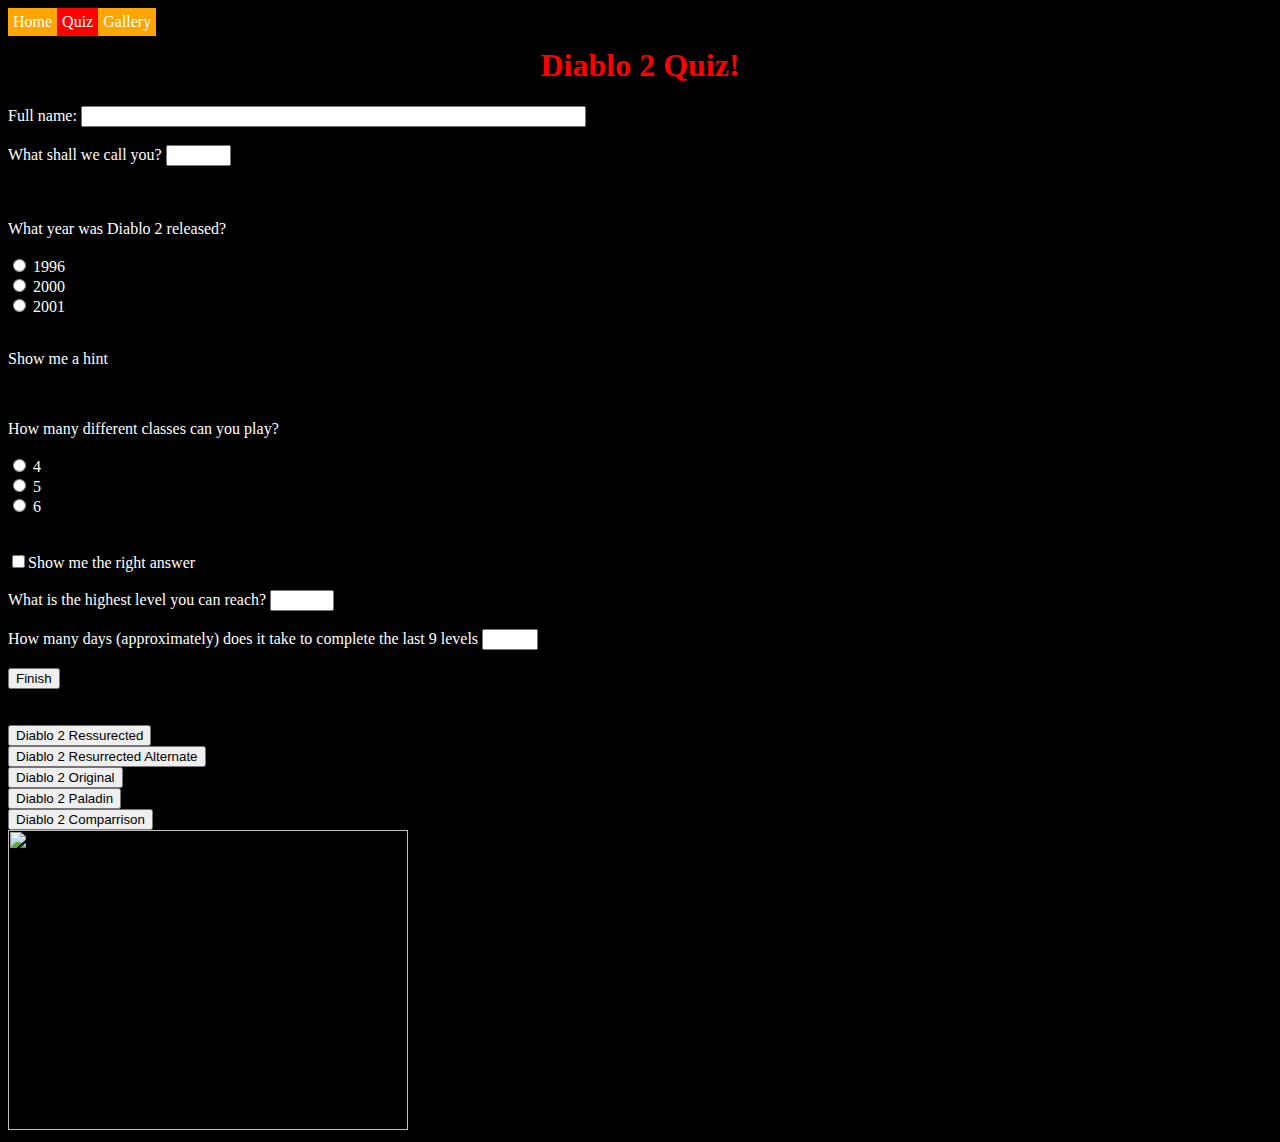
==== quiz.html @ 33b1abe0 "diablo website project" ====
<!DOCTYPE html>
<html>
<head>
<title>Quiz</title>
      <link rel="stylesheet" type="text/css" href="style.css"> 

</head>

<body>
  <ul class="nav">
  <li> <a href="index.html">Home</a></li>
  <li><a id="active" href="quiz.html">Quiz</a></li>
  <li><a href="d2gallery.html">Gallery</a></li>
</ul>
<br>
<h1 id="heading"><a onclick='change_heading()'>Diablo 2 Quiz!</a></h1>
<form name="Quiz">
Full name: <input type="text" name="fullName" size="60"> 
<br><br>
What shall we call you? <input type="text" name="shortName" id="shortName" size="5" onkeyup="say_hello()">
<br><br>
  <div id="Welcome">
    </div>
<br><br>
What year was Diablo 2 released?
<br><br>
<input type="radio" name="D2Q1" value="Q1Answer1"> 1996 <br>
<input type="radio" name="D2Q1" value="Q1Answer2"> 2000<br>
<input type="radio" name="D2Q1" value="Q1Answer3"> 2001<br>
<br>
  <p> <a onclick='show_hide()'>Show me a hint</a></p> 
  <div id="appear" style="display: none">
    <p>year of the millenium.</p>
  </div>
<br><br>
How many different classes can you play?
<br><br>
<input type="radio" name="D2Q2" value="Q2Answer1"> 4 <br>
<input type="radio" name="D2Q2" value="Q2Answer2"> 5<br>
<div id="Q2Answer3"><input type="radio" name="D2Q2" value="Q2Answer3"> 6
</div>
<br><br><input type="checkbox" oninput="change_colour()">Show me the right answer

<br><br>
What is the highest level you can reach?
<input type="number" id="D2Q3" min="85" max="100" step="1">

<br><br>
How many days (approximately) does it take to complete the last 9 levels
<input type="number" id="D2Q4" min="5" max="30" step="1">
<br><br>
<button onclick="quizCheck()">Finish</button>
</form>

<br><br>
<button onclick="image_swop('Diablo-2-Resurrected.jpg')">Diablo 2 Ressurected</button>
<br>
<button onclick="image_swop('D2R.jpg')">Diablo 2 Resurrected Alternate</button>
<br>
<button onclick="image_swop('Diablo II.jpg')">Diablo 2 Original</button>
<br>
<button onclick="image_swop('D2RP.jpg')">Diablo 2 Paladin</button>
<br>
<button onclick="image_swop('maxresdefault.jpg')">Diablo 2 Comparrison</button>
<br>
<img id="myImage" src="Diablo-2-Resurrected.jpg" style="width: 400px; height:300px">


      <script src="script.js"></script>
</body>
</html>
---- style.css ----
body { 
  background-color: black; 
  font-family: "Times New Roman", Times, serif;
  } 
  
  html{
    background-color: black;
    font-family: 'Times New Roman', Times, serif;
    color: white;
  }
  h1 { 
  color: red; 
  font-size: 200%;
  font-family: Papyrus, Fantasy;
  text-align: center;
  } 
  
  h2 { 
  color: red; 
  font-size: 150%; 
  font-family: Papyrus, Fantasy;
  } 
  
  p { 
  color: white; 
  font-size: 100%; 
  font-family: "Times New Roman", Times, serif;
  } 
  
  
  table, th, td {
    border: 2px solid red;
  }
  
  table {
    border-collapse: collapse;
    width: 90%;
  }
  
  th {
    background-color: black;
    color: white;
    height: 30px;
    text-align: center;
    vertical-align: middle;
  }
  
  td {
    height: 50px;
    vertical-align: middle;
  }
  .highlight { 
  background-color: red; 
  color: white; 
  } 
  
  .highlight p { 
  background-color: orange; 
  color: white; 
  } 
  
  #pageHeader { 
  background-color: black; 
  color: red; 
  text-align: center; 
  } 
  
  .imgStyle1 {
    border-radius: 20%;
    display: block;
    margin-left: auto;
    margin-right: auto;
  }
  
  .imgStyle2 {
    border-radius: 60%;
    border: 10px double red;
    filter: grayscale(100%);
    float: left;
  }
  
  
  .imgStyle3 {
    border: 5px dotted red;
    float: right;
    box-shadow: 10px 10px lightblue;
  }
  
  .nav {
    list-style-type: none;
    margin: 0;
    padding: 0;
    width: 300px;
  }
  
  .nav li {
    float: left;
  }
  
  .nav li a {
    display: block;
    padding: 5px 5px;
    text-decoration: none;
    background-color: orange;
    color: white;
  }
  
  .nav li a:hover {
    background-color: yellow;
    color: red;
  }
  
  #active {
    background-color: red;
    color: white;
  }
  
  .column {
    float: left;
  }
  
  .column.side {
    width: 50%;
  }
  
  .column.middle {
    width: 50%;
  }
  
  
  .column.full{
     width: 100%; 
  }
  iframe{
    width: 560px;
    display: block;
    margin: 0 auto;
  }
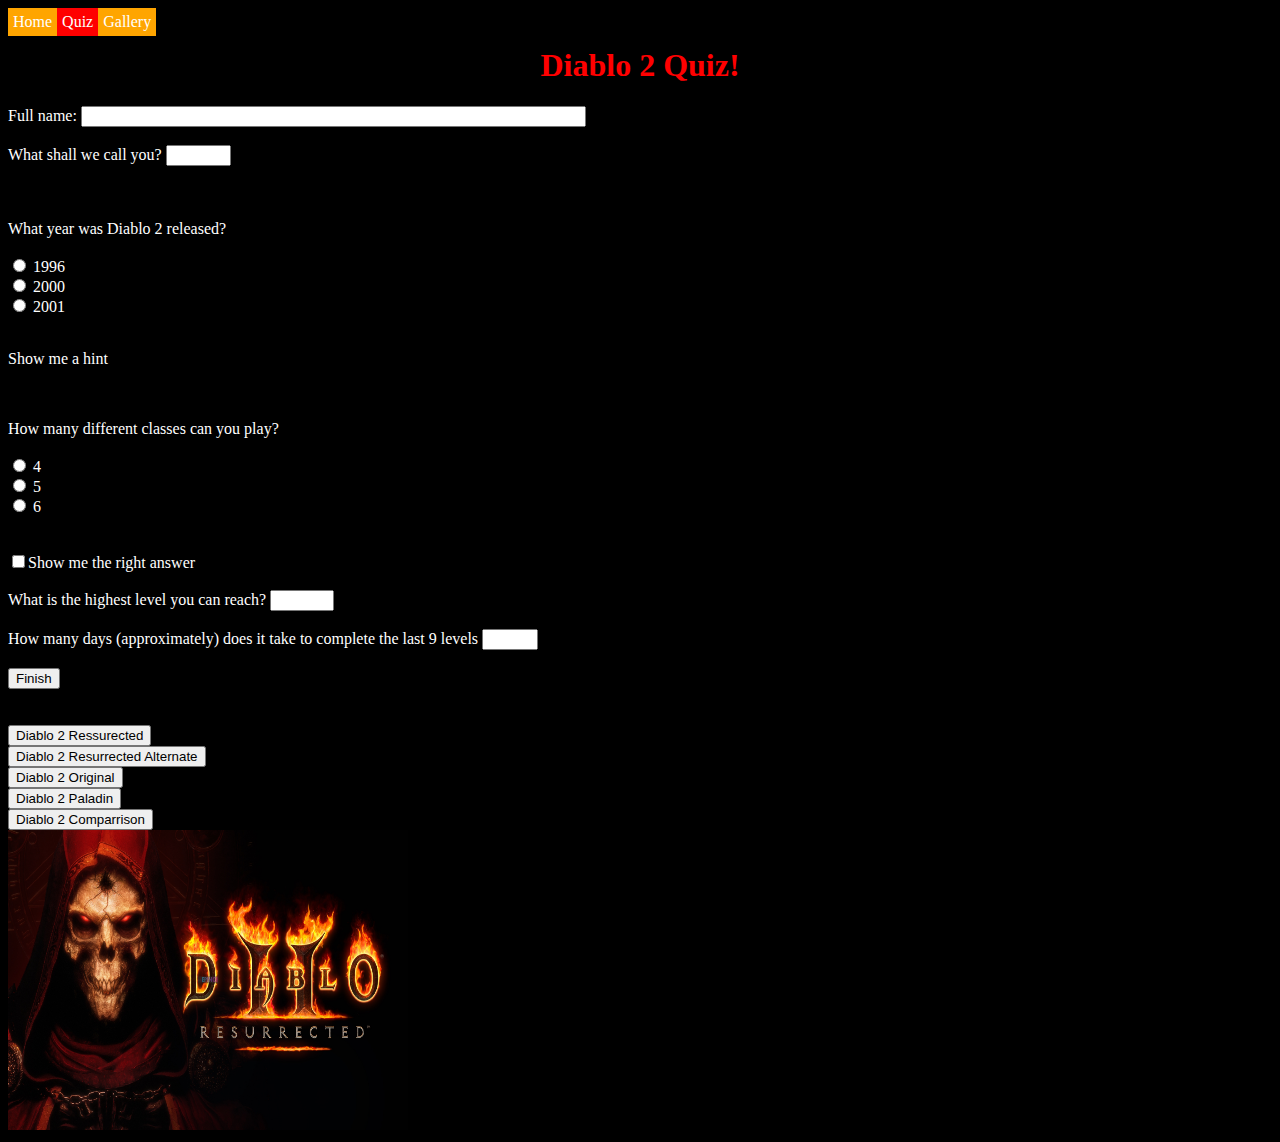
==== commit f92fe1de: "Master" ====
--- a/quiz.html
+++ b/quiz.html
@@ -53,17 +53,17 @@
 </form>
 
 <br><br>
-<button onclick="image_swop('Diablo-2-Resurrected.jpg')">Diablo 2 Ressurected</button>
+<button onclick="image_swop('img/Diablo-2-Resurrected.jpg')">Diablo 2 Ressurected</button>
 <br>
-<button onclick="image_swop('D2R.jpg')">Diablo 2 Resurrected Alternate</button>
+<button onclick="image_swop('img/D2R.jpg')">Diablo 2 Resurrected Alternate</button>
 <br>
-<button onclick="image_swop('Diablo II.jpg')">Diablo 2 Original</button>
+<button onclick="image_swop('img/Diablo II.jpg')">Diablo 2 Original</button>
 <br>
-<button onclick="image_swop('D2RP.jpg')">Diablo 2 Paladin</button>
+<button onclick="image_swop('img/D2RP.jpg')">Diablo 2 Paladin</button>
 <br>
-<button onclick="image_swop('maxresdefault.jpg')">Diablo 2 Comparrison</button>
+<button onclick="image_swop('img/maxresdefault.jpg')">Diablo 2 Comparrison</button>
 <br>
-<img id="myImage" src="Diablo-2-Resurrected.jpg" style="width: 400px; height:300px">
+<img id="myImage" src="img/Diablo-2-Resurrected.jpg" style="width: 400px; height:300px">
 
 
       <script src="script.js"></script>
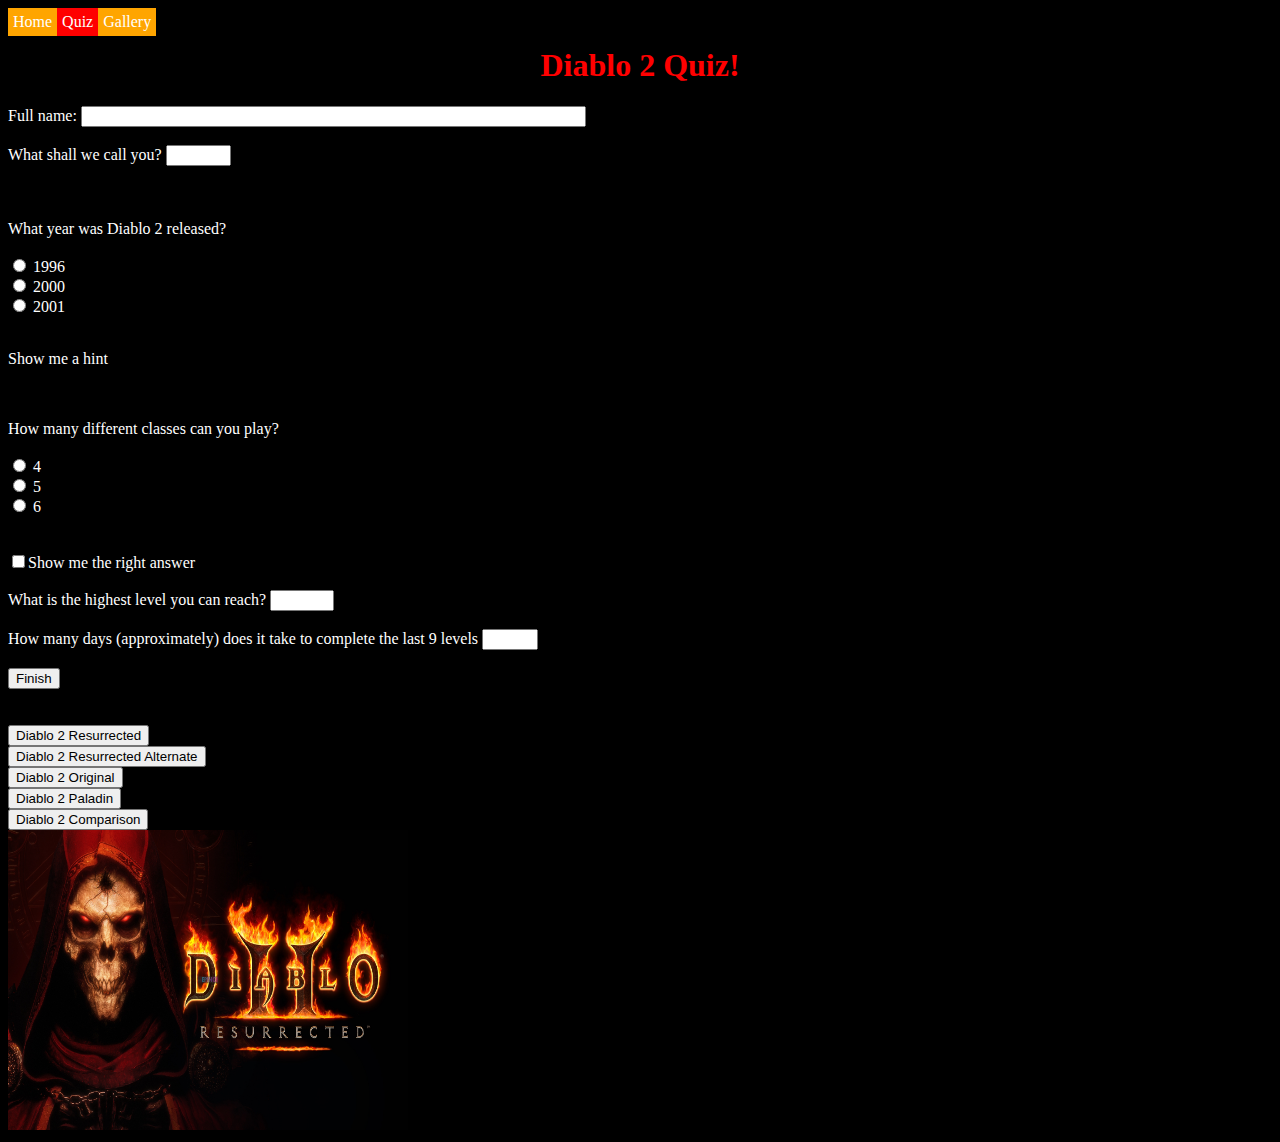
==== commit 248fc7aa: "Master" ====
--- a/quiz.html
+++ b/quiz.html
@@ -53,7 +53,7 @@
 </form>
 
 <br><br>
-<button onclick="image_swop('img/Diablo-2-Resurrected.jpg')">Diablo 2 Ressurected</button>
+<button onclick="image_swop('img/Diablo-2-Resurrected.jpg')">Diablo 2 Resurrected</button>
 <br>
 <button onclick="image_swop('img/D2R.jpg')">Diablo 2 Resurrected Alternate</button>
 <br>
@@ -61,7 +61,7 @@
 <br>
 <button onclick="image_swop('img/D2RP.jpg')">Diablo 2 Paladin</button>
 <br>
-<button onclick="image_swop('img/maxresdefault.jpg')">Diablo 2 Comparrison</button>
+<button onclick="image_swop('img/maxresdefault.jpg')">Diablo 2 Comparison</button>
 <br>
 <img id="myImage" src="img/Diablo-2-Resurrected.jpg" style="width: 400px; height:300px">
 
